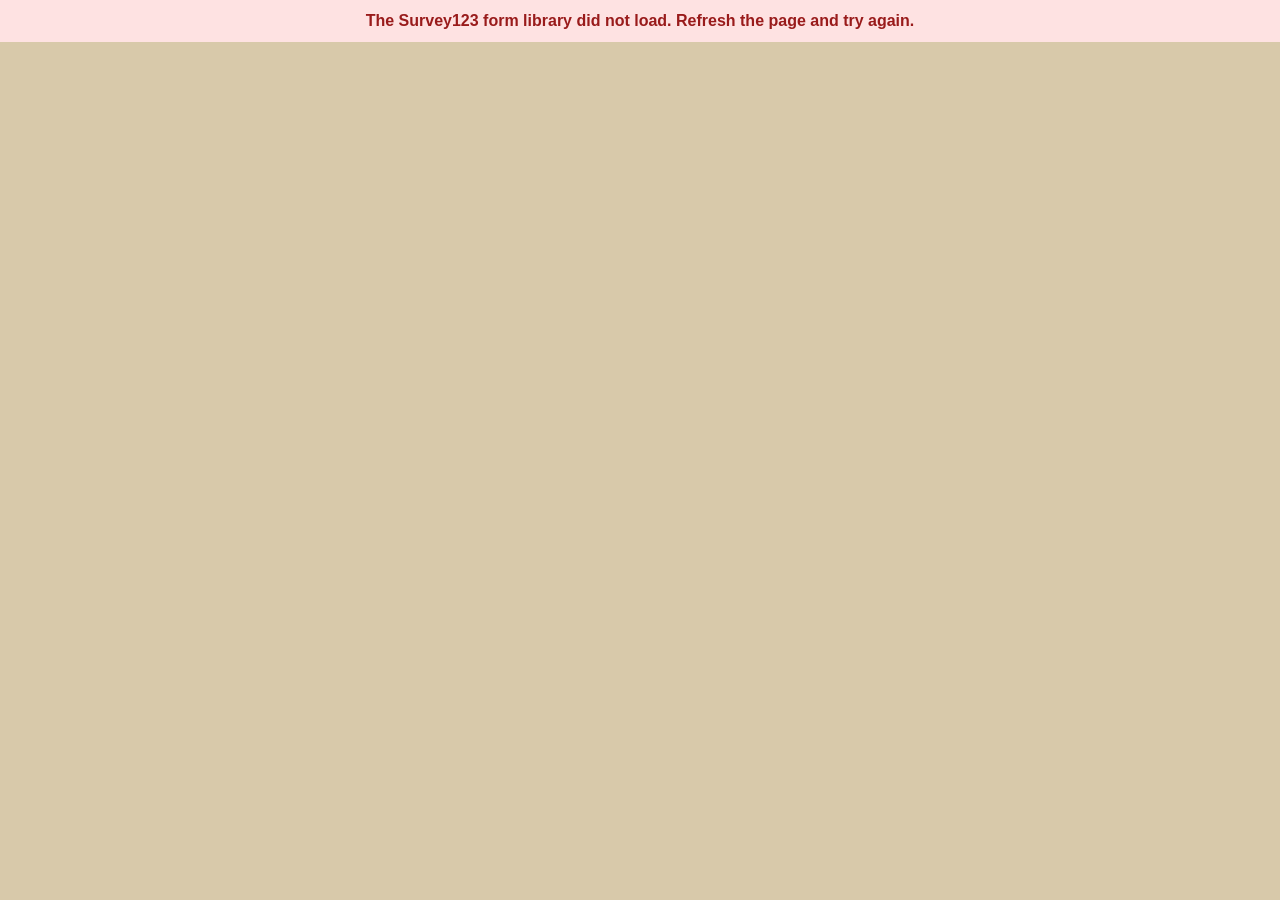
==== index.html @ 9d3bc420 "Add files via upload" ====
<!doctype html>
<html lang="en">
<head>
  <meta charset="utf-8">
  <meta name="viewport" content="width=device-width, initial-scale=1">
  <meta name="referrer" content="strict-origin-when-cross-origin">
  <title>City of Bristol Permit Application</title>
  <link rel="stylesheet" href="styles.css">
  <script src="config.js"></script>
  <script src="https://survey123.arcgis.com/api/jsapi/"></script>
  <script defer src="router.js"></script>
</head>
<body>
  <div id="router-status" role="status" aria-live="polite"></div>
  <main id="formDiv"></main>
  <noscript>This permit application requires JavaScript.</noscript>
</body>
</html>
---- styles.css ----
:root {
  font-family: Arial, Helvetica, sans-serif;
  color: #1f2937;
  background: #d8c9aa;
}
* { box-sizing: border-box; }
html, body { margin: 0; min-height: 100%; background: #d8c9aa; }
body { min-height: 100vh; }
#router-status {
  min-height: 0;
  padding: 0;
  text-align: center;
  font-size: 16px;
  font-weight: 700;
  color: #1f2937;
}
#router-status:not(:empty) { padding: 12px; }
#router-status.error { color: #991b1b; background: #fee2e2; }
#formDiv.hidden { visibility: hidden; height: 0; min-height: 0; overflow: hidden; }


#formDiv {
  width: 100%;
  margin: 0;
}

#formDiv iframe {
  display: block;
  width: 100% !important;
  min-height: 900px;
  border: 0;
}
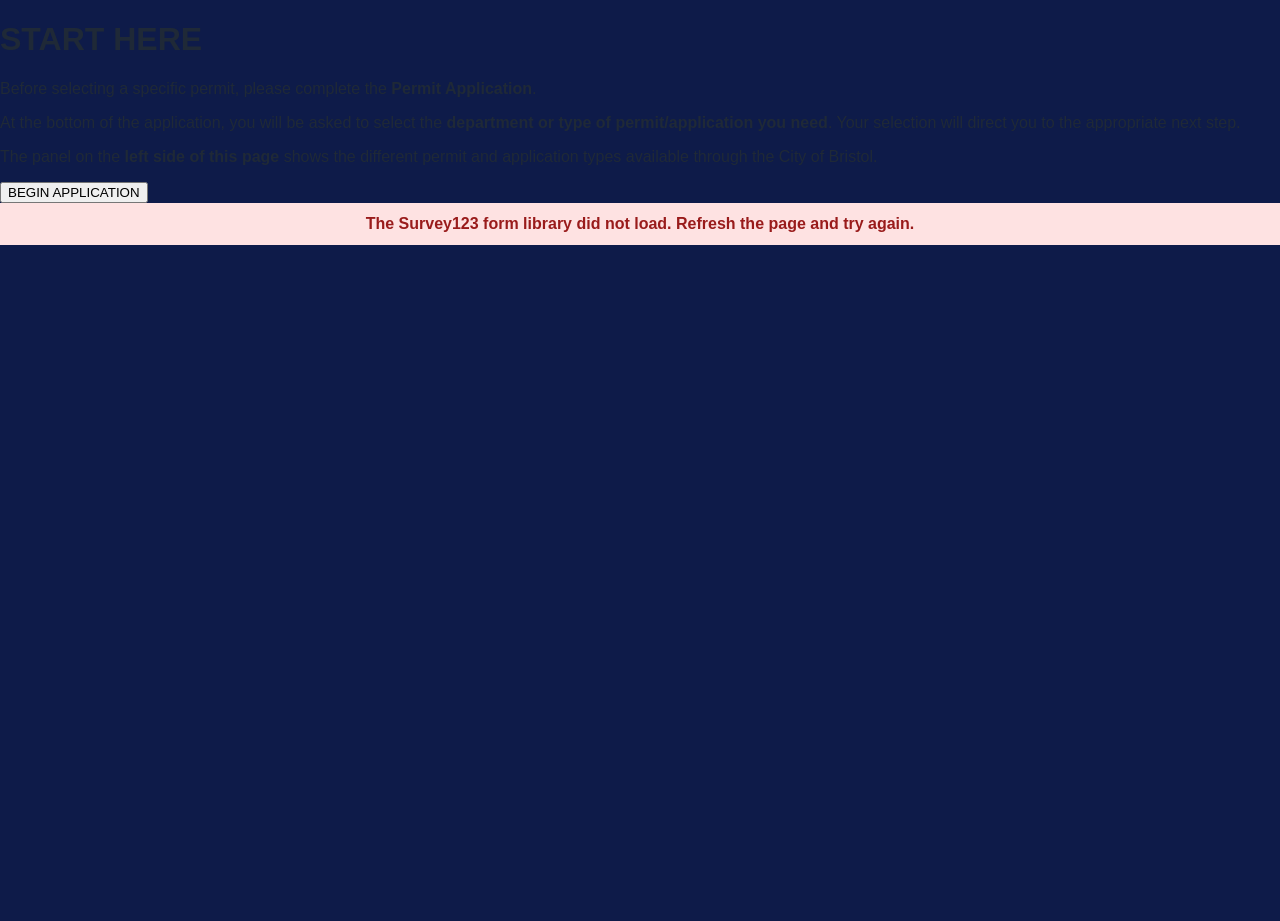
==== commit 1389bffb: "Add Begin Application startup splash" ====
--- a/index.html
+++ b/index.html
@@ -11,8 +11,31 @@
   <script defer src="router.js"></script>
 </head>
 <body>
+  <div id="start-splash" role="dialog" aria-modal="true" aria-labelledby="start-splash-title">
+    <div id="start-splash-card">
+      <h1 id="start-splash-title">START HERE</h1>
+      <p>Before selecting a specific permit, please complete the <strong>Permit Application</strong>.</p>
+      <p>At the bottom of the application, you will be asked to select the <strong>department or type of permit/application you need</strong>. Your selection will direct you to the appropriate next step.</p>
+      <p>The panel on the <strong>left side of this page</strong> shows the different permit and application types available through the City of Bristol.</p>
+      <button id="begin-application" type="button">BEGIN APPLICATION</button>
+    </div>
+  </div>
+
   <div id="router-status" role="status" aria-live="polite"></div>
+  <div id="permit-bar" aria-hidden="true"></div>
   <main id="formDiv"></main>
   <noscript>This permit application requires JavaScript.</noscript>
+
+  <script>
+    (function () {
+      var splash = document.getElementById('start-splash');
+      var button = document.getElementById('begin-application');
+      if (button && splash) {
+        button.addEventListener('click', function () {
+          splash.classList.add('is-hidden');
+        });
+      }
+    }());
+  </script>
 </body>
 </html>
--- a/styles.css
+++ b/styles.css
@@ -1,10 +1,10 @@
 :root {
   font-family: Arial, Helvetica, sans-serif;
   color: #1f2937;
-  background: #d8c9aa;
+  background: #0E1B49;
 }
 * { box-sizing: border-box; }
-html, body { margin: 0; min-height: 100%; background: #d8c9aa; }
+html, body { margin: 0; min-height: 100%; background: #0E1B49; }
 body { min-height: 100vh; }
 #router-status {
   min-height: 0;
@@ -16,17 +16,26 @@
 }
 #router-status:not(:empty) { padding: 12px; }
 #router-status.error { color: #991b1b; background: #fee2e2; }
+
+/* Blank Bristol navy title bar. Survey123's own header is hidden. */
+#permit-bar {
+  width: 100%;
+  height: 44px;
+  margin: 0;
+  padding: 0;
+  background: #0E1B49;
+}
+
 #formDiv.hidden { visibility: hidden; height: 0; min-height: 0; overflow: hidden; }
-
-
 #formDiv {
   width: 100%;
   margin: 0;
+  background: #0E1B49;
 }
-
 #formDiv iframe {
   display: block;
   width: 100% !important;
   min-height: 900px;
   border: 0;
+  background: #0E1B49;
 }
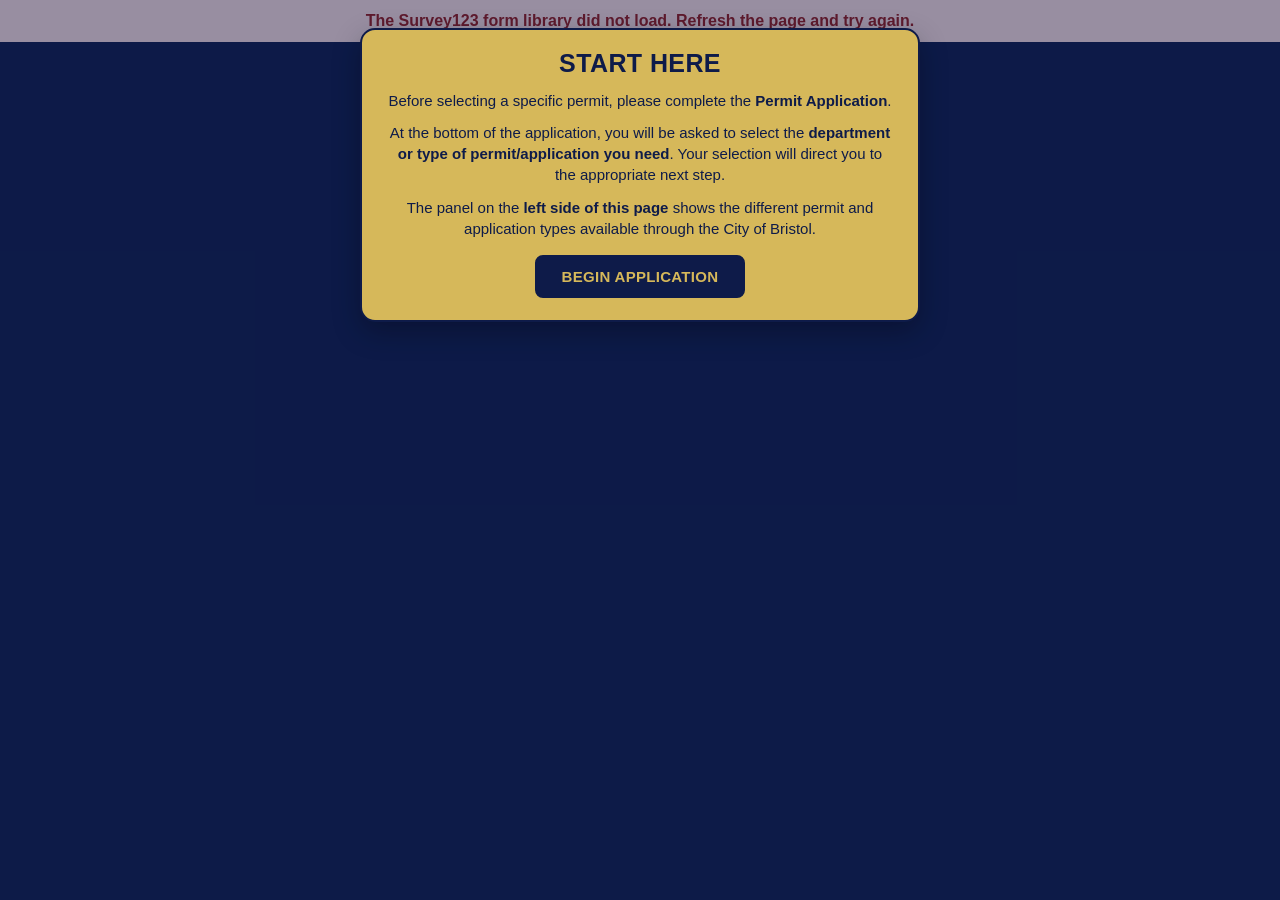
==== commit 4607718d: "Load Permit Application splash stylesheet" ====
--- a/index.html
+++ b/index.html
@@ -6,6 +6,7 @@
   <meta name="referrer" content="strict-origin-when-cross-origin">
   <title>City of Bristol Permit Application</title>
   <link rel="stylesheet" href="styles.css">
+  <link rel="stylesheet" href="splash.css">
   <script src="config.js"></script>
   <script src="https://survey123.arcgis.com/api/jsapi/"></script>
   <script defer src="router.js"></script>
--- a/splash.css
+++ b/splash.css
@@ -0,0 +1 @@
+#start-splash{position:fixed;inset:0;z-index:9999;display:flex;align-items:flex-start;justify-content:center;padding:28px 16px 16px;background:rgba(14,27,73,.42)}#start-splash.is-hidden{display:none}#start-splash-card{width:min(560px,calc(100vw - 32px));background:#D6B85A;color:#0E1B49;border:2px solid #0E1B49;border-radius:15px;box-shadow:0 10px 28px rgba(0,0,0,.28);padding:20px 24px 22px;text-align:center;font-family:Arial,Helvetica,sans-serif}#start-splash-card h1{margin:0 0 12px;font-size:25px;line-height:1.1;font-weight:800;letter-spacing:.4px;color:#0E1B49}#start-splash-card p{margin:0 0 11px;font-size:15px;line-height:1.42;color:#0E1B49}#begin-application{display:inline-block;min-width:210px;margin-top:5px;padding:11px 20px;border:2px solid #0E1B49;border-radius:8px;background:#0E1B49;color:#D6B85A;font:inherit;font-size:15px;font-weight:800;letter-spacing:.3px;cursor:pointer}#begin-application:hover,#begin-application:focus-visible{background:#17275f;outline:3px solid rgba(255,255,255,.85);outline-offset:2px}@media(max-width:640px){#start-splash{padding-top:16px}#start-splash-card{padding:17px 16px 18px}#start-splash-card h1{font-size:22px}#start-splash-card p{font-size:14px}#begin-application{width:100%;min-width:0}}
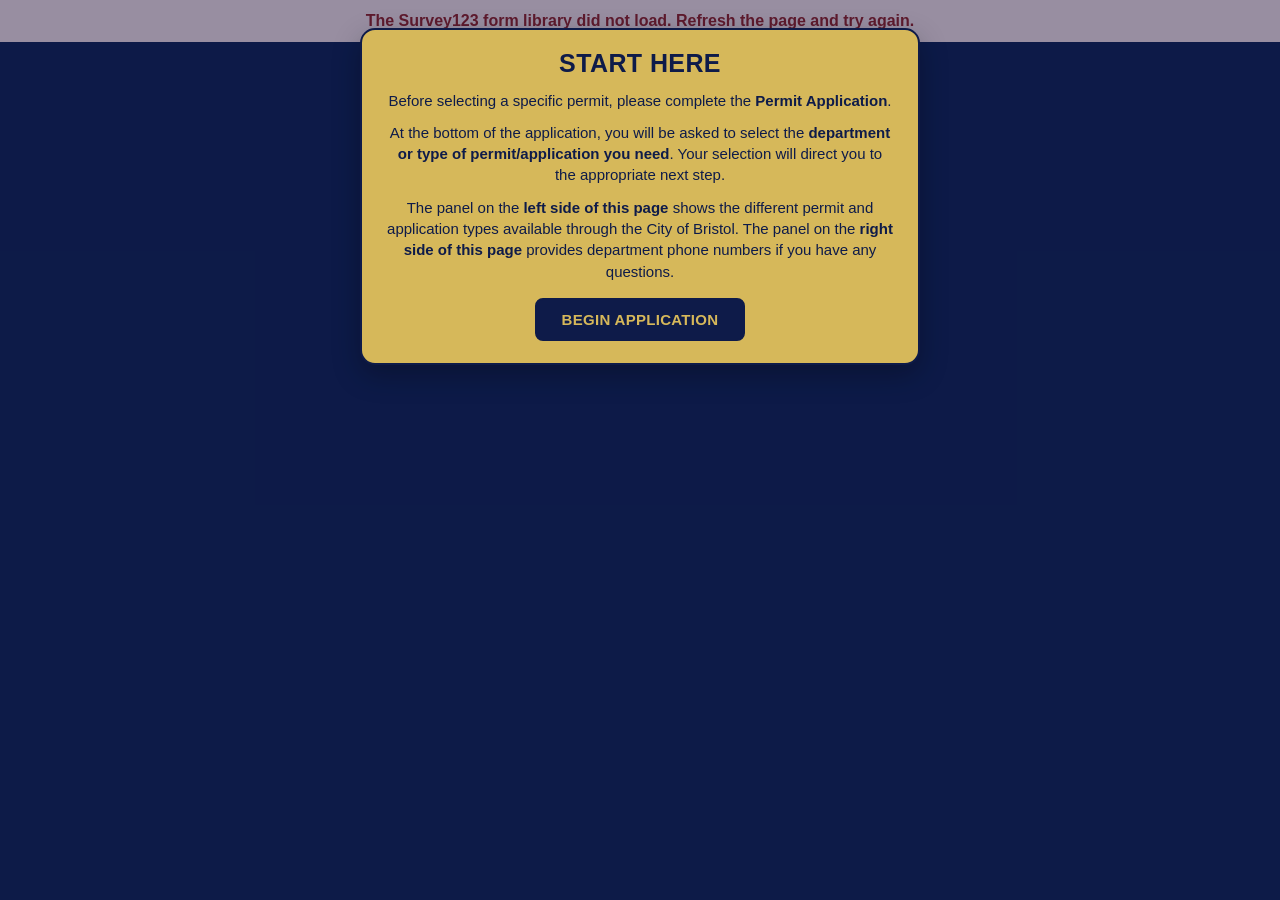
==== commit 69d3d73e: "Update permit splash contact guidance" ====
--- a/index.html
+++ b/index.html
@@ -17,7 +17,7 @@
       <h1 id="start-splash-title">START HERE</h1>
       <p>Before selecting a specific permit, please complete the <strong>Permit Application</strong>.</p>
       <p>At the bottom of the application, you will be asked to select the <strong>department or type of permit/application you need</strong>. Your selection will direct you to the appropriate next step.</p>
-      <p>The panel on the <strong>left side of this page</strong> shows the different permit and application types available through the City of Bristol.</p>
+      <p>The panel on the <strong>left side of this page</strong> shows the different permit and application types available through the City of Bristol. The panel on the <strong>right side of this page</strong> provides department phone numbers if you have any questions.</p>
       <button id="begin-application" type="button">BEGIN APPLICATION</button>
     </div>
   </div>
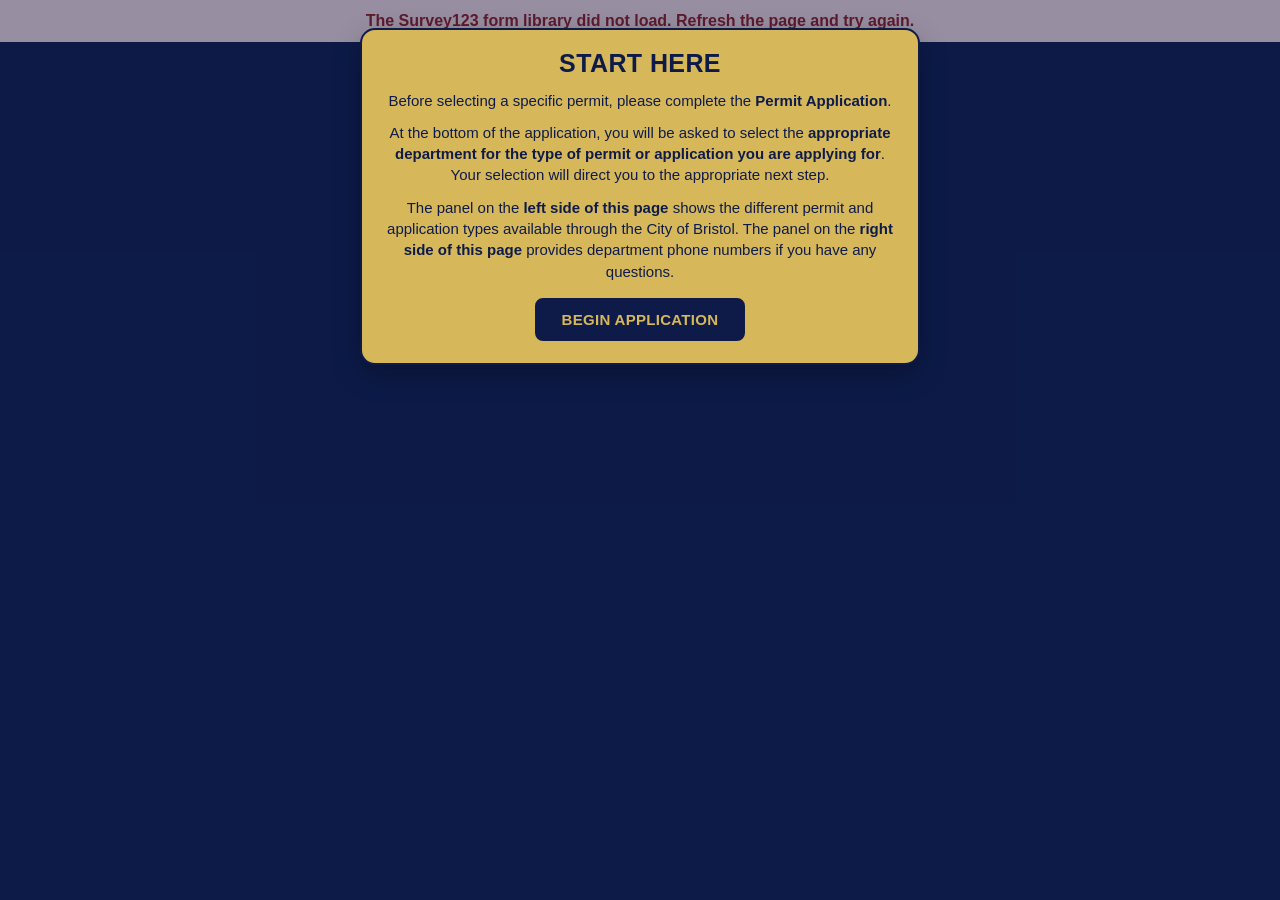
==== commit 36645678: "Clarify department selection wording on permit splash" ====
--- a/index.html
+++ b/index.html
@@ -16,7 +16,7 @@
     <div id="start-splash-card">
       <h1 id="start-splash-title">START HERE</h1>
       <p>Before selecting a specific permit, please complete the <strong>Permit Application</strong>.</p>
-      <p>At the bottom of the application, you will be asked to select the <strong>department or type of permit/application you need</strong>. Your selection will direct you to the appropriate next step.</p>
+      <p>At the bottom of the application, you will be asked to select the <strong>appropriate department for the type of permit or application you are applying for</strong>. Your selection will direct you to the appropriate next step.</p>
       <p>The panel on the <strong>left side of this page</strong> shows the different permit and application types available through the City of Bristol. The panel on the <strong>right side of this page</strong> provides department phone numbers if you have any questions.</p>
       <button id="begin-application" type="button">BEGIN APPLICATION</button>
     </div>
